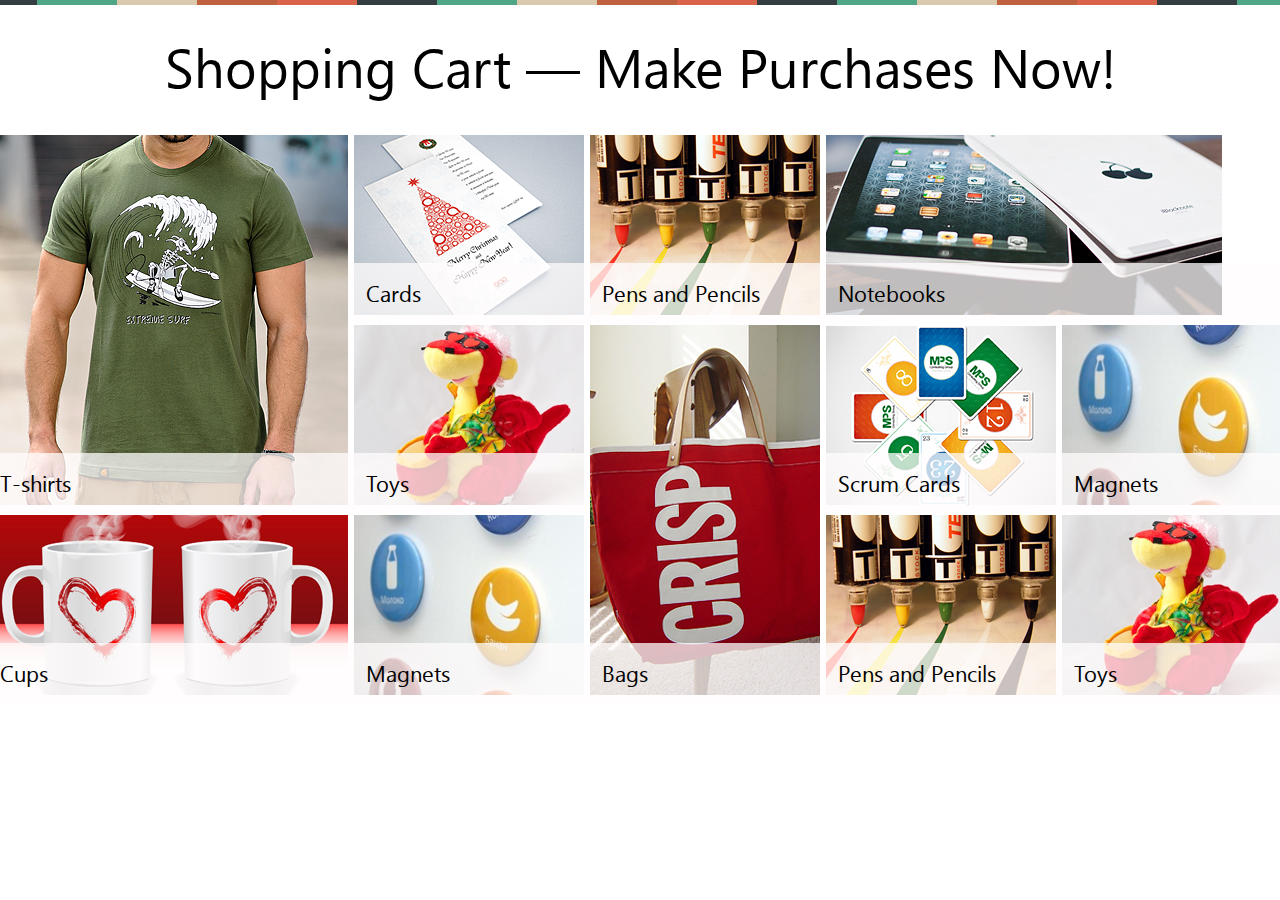
==== index.html @ 545456f2 "initial commit" ====
<html lang="en">

<head>
    <meta charset="UTF-8">
    <meta name="viewport" content="width=device-width, initial-scale=1.0">
    <meta http-equiv="X-UA-Compatible" content="ie=edge">
    <title>Viseven-task-3</title>
    <link rel="stylesheet" href="styles/reset.css">
    <link rel="stylesheet" href="styles/main.css">
    <link rel="stylesheet" href="styles/fonts.css">
</head>

<body>
    <div class="content-wrapper">
        <header>
            <p class="main-title">Shopping Cart — Make Purchases Now!</p>
            <div class="grid-items-container">
                <div class="item1">
                    <img src="images/t-shirts.png">
                    <a href="store.html">T-shirts</a>
                </div>
                <div class="item2">
                    <img src="images/cards.png">
                    <a href="">Cards</a>
                </div>
                <div class="item3">
                    <img src="images/pens.png">
                    <a href=""> Pens and Pencils</a>
                </div>
                <div class="item4">
                    <img src="images/notebooks.png">
                    <a href="">Notebooks</a>
                </div>
                <div class="item5">
                    <img src="images/toys.png">
                    <a href="">Toys</a>
                </div>
                <div class="item6">
                    <img src="images/bags.png">
                    <a href="">Bags</a>
                </div>
                <div class="item7">
                    <img src="images/scrum-cards.png">
                    <a href="">Scrum Cards</a>
                </div>
                <div class="item8">
                    <img src="images/magnets.png">
                    <a href="">Magnets</a>
                </div>
                <div class="item9">
                    <img src="images/cups.png">
                    <a href="">Cups</a>
                </div>
                <div class="item10">
                    <img src="images/magnets.png">
                    <a href="">Magnets</a>
                </div>
                <div class="item11">
                    <img src="images/pens.png">
                    <a href=""> Pens and Pencils</a>
                </div>
                <div class="item12">
                    <img src="images/toys.png">
                    <a href="">Toys</a>
                </div>
        </header>
        <footer>
        </footer>
        </div>

</body>

</html>
---- styles/main.css ----
body {
    width: 100%;
}

.content-wrapper {
    height: 768px;
    display: flex;
    justify-content: center;
}

header {
    background-image: url("../images/bg-line.png");
    background-repeat: no-repeat;
    background-position: center top;
}

.main-title {
    padding: 30px;
    font: 300 54px 'Segoe';
    text-align: center;
}

.grid-items-container {
    display: grid;
    grid-auto-rows: 190px;
}

img {
    padding: 3px;
}

.item1, .item2, .item3, .item4 {
    grid-row: 1;
}

.item5, .item6, .item7, .item8 {
    grid-row: 2;
}

.item9, .item10, .item11, .item12 {
    grid-row: 3;
}

.item1 {
    grid-column: 1;
}

.item2 {
    grid-column: 2;
}

.item3 {
    grid-column: 3;
}

.item4 {
    grid-column: 4/6;
}

.item5 {
    grid-column: 2;
}

.item6 {
    grid-column: 3;
}

.item7 {
    grid-column: 4;
}

.item8 {
    grid-column: 5;
}

.item9 {
    grid-column: 1;
}

.item10 {
    grid-column: 2;
}

.item11 {
    grid-column: 4;
}

.item12 {
    grid-column: 5;
}

.grid-items-container a {
    padding: 15px;
    display: block;
    position: relative;
    bottom: 55px;
    font: 300 22px 'Segoe';
    color: #010101;
    background: rgba(255, 252, 252, .75);
    z-index: 1;
    text-decoration: none;
}

/* T-shirts page */

.t-shirts-wrapper {
    height: 768px;
    display: flex;
    justify-content: space-between;
    flex-wrap: nowrap;
}

.t-shirt-items-container {
    display: grid;
    padding: 3% 0;
}

.t-shirt-items-container a {
    position: absolute;
    left: 30px;
    top: 25px;
}

.t-shirt-items-container p {
    padding: 15px;
    display: block;
    position: relative;
    bottom: 55px;
    font: 300 22px 'Segoe';
    color: #010101;
    background: rgba(255, 252, 252, .75);
    text-decoration: none;
}

.basket {
    position: absolute;
    top: 25px;
    right: 40px;
    width: 250px;
    padding: 10px;
    background: #f26632;
}

.t-shirt-title {
    position: absolute;
    left: 100px;
    top: 10px;
    font: 300 56px 'Segoe';
}

.t-shirt-item1 {
    grid-column: 1;
    grid-row: 1;
}

.t-shirt-item2 {
    grid-column: 2;
    grid-row: 1;
}

.t-shirt-item3 {
    grid-column: 3;
    grid-row: 1;
}

.t-shirt-item4 {
    grid-column: 4;
    grid-row: 1;
}

.t-shirt-item4 img {
    width: 360px;
    height: 370px;
}

.selection-block {
    display: flex;
    justify-content: space-between;
    width: 90%;
    height: 50px;
    position: relative;
    top: 100%;
    padding: 15px;
    background: #4ea686;
    color: #fff;
    text-decoration: none;
}

.selection-block input {
    padding: 10px 15px;
    font-size: 25px;
    border: 3px solid #fff;
    color: #fff;
    background: transparent;
}
---- styles/fonts.css ----
@font-face {
    font-family: 'Segoe';
    src: url('../fonts/Segoe.ttf') format('truetype');
    font-weight: 300;
    font-style: normal;
}
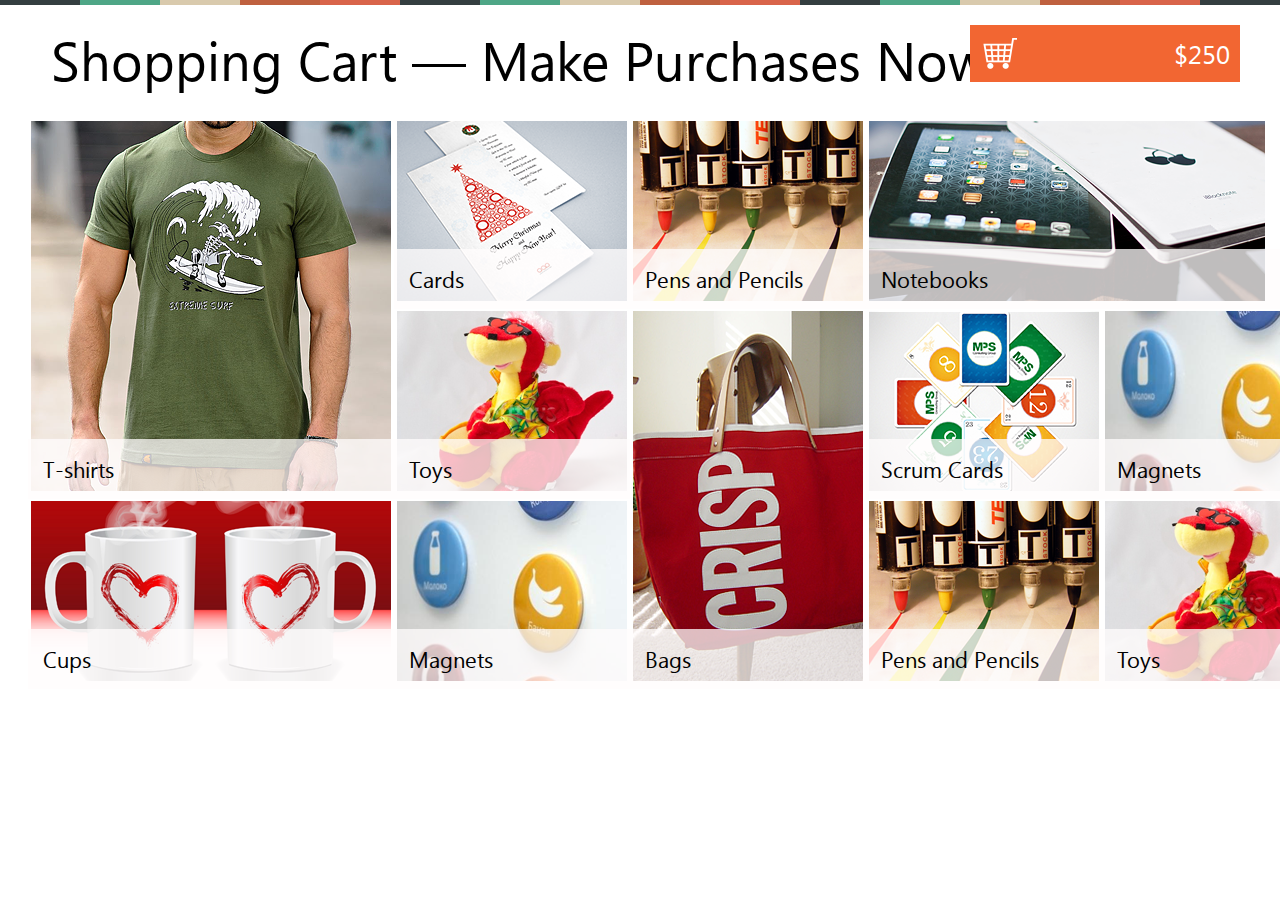
==== commit 6dcc026c: "update(main.css): add basket, change property order" ====
--- a/index.html
+++ b/index.html
@@ -1,72 +1,75 @@
 <html lang="en">
 
 <head>
-    <meta charset="UTF-8">
-    <meta name="viewport" content="width=device-width, initial-scale=1.0">
-    <meta http-equiv="X-UA-Compatible" content="ie=edge">
-    <title>Viseven-task-3</title>
-    <link rel="stylesheet" href="styles/reset.css">
-    <link rel="stylesheet" href="styles/main.css">
-    <link rel="stylesheet" href="styles/fonts.css">
+	<meta charset="UTF-8">
+	<meta name="viewport" content="width=device-width, initial-scale=1.0">
+	<meta http-equiv="X-UA-Compatible" content="ie=edge">
+	<title>Store</title>
+	<link rel="stylesheet" href="styles/main.css">
 </head>
 
 <body>
-    <div class="content-wrapper">
-        <header>
-            <p class="main-title">Shopping Cart — Make Purchases Now!</p>
-            <div class="grid-items-container">
-                <div class="item1">
-                    <img src="images/t-shirts.png">
-                    <a href="store.html">T-shirts</a>
-                </div>
-                <div class="item2">
-                    <img src="images/cards.png">
-                    <a href="">Cards</a>
-                </div>
-                <div class="item3">
-                    <img src="images/pens.png">
-                    <a href=""> Pens and Pencils</a>
-                </div>
-                <div class="item4">
-                    <img src="images/notebooks.png">
-                    <a href="">Notebooks</a>
-                </div>
-                <div class="item5">
-                    <img src="images/toys.png">
-                    <a href="">Toys</a>
-                </div>
-                <div class="item6">
-                    <img src="images/bags.png">
-                    <a href="">Bags</a>
-                </div>
-                <div class="item7">
-                    <img src="images/scrum-cards.png">
-                    <a href="">Scrum Cards</a>
-                </div>
-                <div class="item8">
-                    <img src="images/magnets.png">
-                    <a href="">Magnets</a>
-                </div>
-                <div class="item9">
-                    <img src="images/cups.png">
-                    <a href="">Cups</a>
-                </div>
-                <div class="item10">
-                    <img src="images/magnets.png">
-                    <a href="">Magnets</a>
-                </div>
-                <div class="item11">
-                    <img src="images/pens.png">
-                    <a href=""> Pens and Pencils</a>
-                </div>
-                <div class="item12">
-                    <img src="images/toys.png">
-                    <a href="">Toys</a>
-                </div>
-        </header>
-        <footer>
-        </footer>
-        </div>
+	<div class="content-wrapper">
+		<header>
+			<div class="basket">
+				<img src="images/icons/basket.png">
+				<span>$250</span>
+			</div>
+		</header>
+		<main>
+			<p class="main-title">Shopping Cart — Make Purchases Now!</p>
+			<div class="grid-items-container">
+				<div class="item1">
+					<img src="images/items/t-shirts.png">
+					<a href="store.html">T-shirts</a>
+				</div>
+				<div class="item2">
+					<img src="images/items/cards.png">
+					<a href="">Cards</a>
+				</div>
+				<div class="item3">
+					<img src="images/items/pens.png">
+					<a href="">Pens and Pencils</a>
+				</div>
+				<div class="item4">
+					<img src="images/items/notebooks.png">
+					<a href="">Notebooks</a>
+				</div>
+				<div class="item5">
+					<img src="images/items/toys.png">
+					<a href="">Toys</a>
+				</div>
+				<div class="item6">
+					<img src="images/items/bags.png">
+					<a href="">Bags</a>
+				</div>
+				<div class="item7">
+					<img src="images/items/scrum-cards.png">
+					<a href="">Scrum Cards</a>
+				</div>
+				<div class="item8">
+					<img src="images/items/magnets.png">
+					<a href="">Magnets</a>
+				</div>
+				<div class="item9">
+					<img src="images/items/cups.png">
+					<a href="">Cups</a>
+				</div>
+				<div class="item10">
+					<img src="images/items/magnets.png">
+					<a href="">Magnets</a>
+				</div>
+				<div class="item11">
+					<img src="images/items/pens.png">
+					<a href=""> Pens and Pencils</a>
+				</div>
+				<div class="item12">
+					<img src="images/items/toys.png">
+					<a href="">Toys</a>
+				</div>
+			</div>
+		</main>
+	</div>
 
 </body>
 
--- a/styles/main.css
+++ b/styles/main.css
@@ -1,23 +1,17 @@
-body {
-    width: 100%;
-}
+@import "reset.css";
+@import "fonts.css";
 
 .content-wrapper {
+    display: flex;
+    justify-content: center;
+    width: 1366px;
     height: 768px;
-    display: flex;
-    justify-content: center;
-}
-
-header {
-    background-image: url("../images/bg-line.png");
-    background-repeat: no-repeat;
-    background-position: center top;
+    background: url("../images/bg-line.png") no-repeat center top;
 }
 
 .main-title {
-    padding: 30px;
+    padding: 23px;
     font: 300 54px 'Segoe';
-    text-align: center;
 }
 
 .grid-items-container {
@@ -29,15 +23,24 @@
     padding: 3px;
 }
 
-.item1, .item2, .item3, .item4 {
-    grid-row: 1;
-}
-
-.item5, .item6, .item7, .item8 {
+.item1,
+.item2,
+.item3,
+.item4 {
+    grid-row: 1;
+}
+
+.item5,
+.item6,
+.item7,
+.item8 {
     grid-row: 2;
 }
 
-.item9, .item10, .item11, .item12 {
+.item9,
+.item10,
+.item11,
+.item12 {
     grid-row: 3;
 }
 
@@ -90,10 +93,10 @@
 }
 
 .grid-items-container a {
-    padding: 15px;
-    display: block;
     position: relative;
     bottom: 55px;
+    display: block;
+    padding: 15px;
     font: 300 22px 'Segoe';
     color: #010101;
     background: rgba(255, 252, 252, .75);
@@ -104,10 +107,12 @@
 /* T-shirts page */
 
 .t-shirts-wrapper {
-    height: 768px;
     display: flex;
     justify-content: space-between;
     flex-wrap: nowrap;
+    width: 1366px;
+    height: 768px;
+    background: url("../images/bg-line.png") no-repeat center top;
 }
 
 .t-shirt-items-container {
@@ -117,15 +122,15 @@
 
 .t-shirt-items-container a {
     position: absolute;
+    top: 25px;
     left: 30px;
-    top: 25px;
 }
 
 .t-shirt-items-container p {
-    padding: 15px;
-    display: block;
     position: relative;
     bottom: 55px;
+    display: block;
+    padding: 15px;
     font: 300 22px 'Segoe';
     color: #010101;
     background: rgba(255, 252, 252, .75);
@@ -133,18 +138,25 @@
 }
 
 .basket {
-    position: absolute;
+    position: absolute;    
     top: 25px;
     right: 40px;
+    display: flex;
+    justify-content: space-between;
     width: 250px;
     padding: 10px;
     background: #f26632;
 }
 
+.basket span {
+    font: 300 26px 'Segoe';
+    color: #fff;
+}
+
 .t-shirt-title {
     position: absolute;
+    top: 10px;
     left: 100px;
-    top: 10px;
     font: 300 56px 'Segoe';
 }
 
@@ -174,22 +186,22 @@
 }
 
 .selection-block {
+    position: relative;
+    top: 100%;
     display: flex;
     justify-content: space-between;
     width: 90%;
     height: 50px;
-    position: relative;
-    top: 100%;
     padding: 15px;
+    color: #fff;
     background: #4ea686;
-    color: #fff;
     text-decoration: none;
 }
 
 .selection-block input {
     padding: 10px 15px;
     font-size: 25px;
-    border: 3px solid #fff;
     color: #fff;
     background: transparent;
-}
+    border: 3px solid #fff;
+}
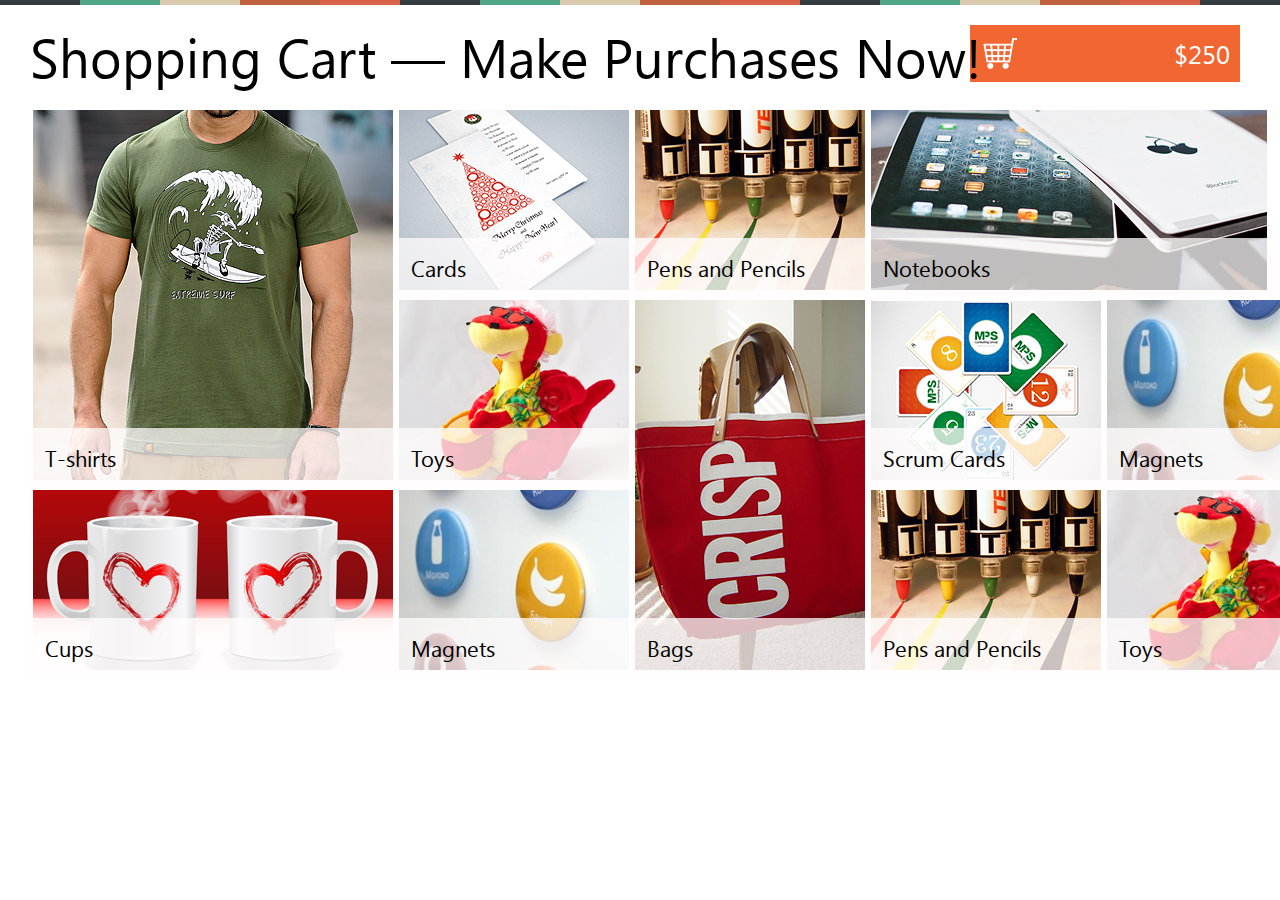
==== commit 1ae3c550: "update(main.css): add icons to cart page" ====
--- a/index.html
+++ b/index.html
@@ -10,14 +10,14 @@
 
 <body>
 	<div class="content-wrapper">
-		<header>
+		<header class="main-page">
 			<div class="basket">
 				<img src="images/icons/basket.png">
 				<span>$250</span>
 			</div>
+			<h1 class="main-title">Shopping Cart — Make Purchases Now!</h1>
 		</header>
 		<main>
-			<p class="main-title">Shopping Cart — Make Purchases Now!</p>
 			<div class="grid-items-container">
 				<div class="item1">
 					<img src="images/items/t-shirts.png">
--- a/styles/main.css
+++ b/styles/main.css
@@ -3,20 +3,35 @@
 
 .content-wrapper {
     display: flex;
+    flex-direction: column;
     justify-content: center;
     width: 1366px;
     height: 768px;
     background: url("../images/bg-line.png") no-repeat center top;
 }
 
+.main-page {
+    width: 100%;
+    /* height: 100%; */
+}
+
+.cart-page {
+    width: 100%;
+    /* height: 100%; */
+}
+
 .main-title {
-    padding: 23px;
+    position: absolute;
+    top: 20px;
+    padding-left: 30px;
     font: 300 54px 'Segoe';
 }
 
 .grid-items-container {
     display: grid;
     grid-auto-rows: 190px;
+    padding: 30px;
+    margin-top: 15px;
 }
 
 img {
@@ -117,12 +132,12 @@
 
 .t-shirt-items-container {
     display: grid;
-    padding: 3% 0;
+    padding: 30px;
 }
 
 .t-shirt-items-container a {
     position: absolute;
-    top: 25px;
+    top: 35px;
     left: 30px;
 }
 
@@ -138,7 +153,7 @@
 }
 
 .basket {
-    position: absolute;    
+    position: absolute;
     top: 25px;
     right: 40px;
     display: flex;
@@ -153,9 +168,9 @@
     color: #fff;
 }
 
-.t-shirt-title {
-    position: absolute;
-    top: 10px;
+.title {
+    position: absolute;
+    top: 20px;
     left: 100px;
     font: 300 56px 'Segoe';
 }
@@ -205,3 +220,110 @@
     background: transparent;
     border: 3px solid #fff;
 }
+
+/* cart page */
+
+.cart-wrapper {
+    width: 1366px;
+    height: 768px;
+    background: url("../images/bg-line.png") no-repeat center top;
+}
+
+.back img {
+    position: absolute;
+    top: 35px;
+    left: 30px;
+}
+
+.shop-list {
+    width: 35%;
+    padding: 8%;
+    font: 300 16px 'Segoe';
+}
+
+.titles {
+    font: 300 20px 'Segoe';
+}
+
+.shop-list div {
+    display: flex;
+    justify-content: space-between;
+    padding: 10px;
+}
+
+.fa-trash-alt{
+    padding: 4px;
+    width: 10px;
+    color: #fff;
+    border: 1px solid #fff;
+    cursor: pointer;
+}
+
+.shop-list div:nth-child(2n+1) {
+    background: #d9644a;
+}
+
+.shop-list div:nth-child(2n) {
+    background: #bf613f;
+}
+
+.shop-list div:nth-child(8) {
+    background: #343e40;
+}
+
+.shop-list div:nth-child(9) {
+    background: #4ea686;
+}
+
+.shop-list-item span:first-of-type{
+    width: 180px;
+}
+.shop-list-item span:last-of-type{
+    width: 145px;
+    text-align: right;
+}
+
+.shop-list input {
+    width: 20px;
+    height: 20px;
+    color: #fff;
+    background: transparent;
+    border: 1px solid #fff;
+    cursor: pointer;
+}
+
+.buttons-wrapper {
+    margin: 10px 0;
+}
+
+input.clear-all,
+input.continue,
+input.buy {
+    height: 30px;
+    border: 1px solid #fff;
+    cursor: pointer;
+}
+
+input.clear-all {
+    width: 115px;
+}
+
+input.continue {
+    width: 150px;
+}
+
+input.buy {
+    width: 100px;
+}
+
+.shop-list span {
+    color: #fff;
+}
+
+.total-sum {
+    font: 300 20px 'Segoe';
+    color: #fff;
+}
+
+
+
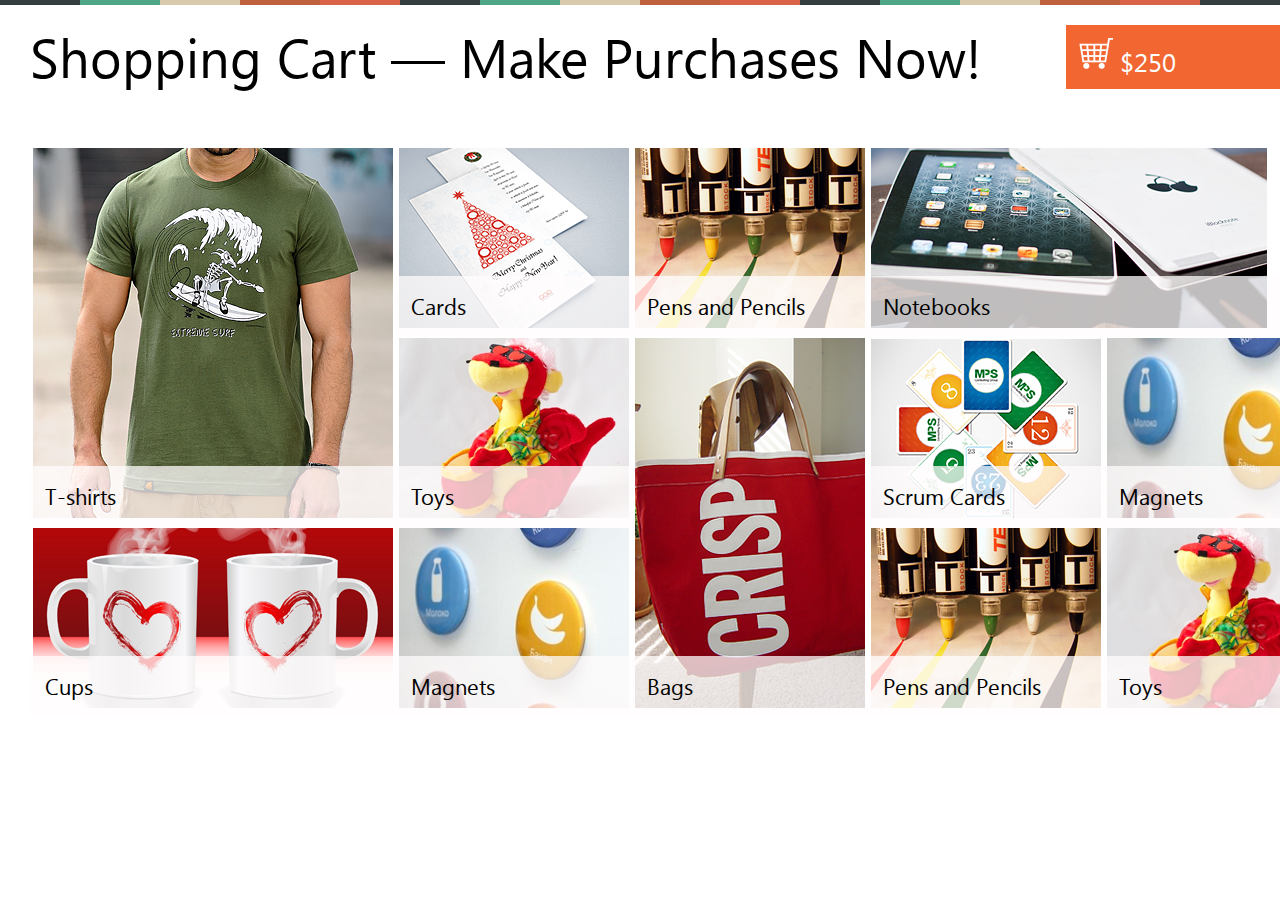
==== commit 04565797: "add(main.js): add click function" ====
--- a/index.html
+++ b/index.html
@@ -11,11 +11,13 @@
 <body>
 	<div class="content-wrapper">
 		<header class="main-page">
+			<h1 class="main-title">Shopping Cart — Make Purchases Now!</h1>
 			<div class="basket">
-				<img src="images/icons/basket.png">
-				<span>$250</span>
+				<a href="cart.html">
+					<img src="images/icons/basket.png">
+					<span>$250</span>
+				</a>
 			</div>
-			<h1 class="main-title">Shopping Cart — Make Purchases Now!</h1>
 		</header>
 		<main>
 			<div class="grid-items-container">
--- a/styles/main.css
+++ b/styles/main.css
@@ -2,17 +2,21 @@
 @import "fonts.css";
 
 .content-wrapper {
-    display: flex;
-    flex-direction: column;
-    justify-content: center;
     width: 1366px;
     height: 768px;
     background: url("../images/bg-line.png") no-repeat center top;
 }
 
 .main-page {
+    position: relative;
     width: 100%;
-    /* height: 100%; */
+    height: 15%;
+}
+
+.store-page {
+    position: relative;
+    width: 100%;
+    height: 15%;
 }
 
 .cart-page {
@@ -31,11 +35,14 @@
     display: grid;
     grid-auto-rows: 190px;
     padding: 30px;
-    margin-top: 15px;
 }
 
 img {
     padding: 3px;
+}
+
+a {
+    text-decoration: none;
 }
 
 .item1,
@@ -122,9 +129,6 @@
 /* T-shirts page */
 
 .t-shirts-wrapper {
-    display: flex;
-    justify-content: space-between;
-    flex-wrap: nowrap;
     width: 1366px;
     height: 768px;
     background: url("../images/bg-line.png") no-repeat center top;
@@ -132,7 +136,7 @@
 
 .t-shirt-items-container {
     display: grid;
-    padding: 30px;
+    padding: 0 30px;
 }
 
 .t-shirt-items-container a {
@@ -155,9 +159,7 @@
 .basket {
     position: absolute;
     top: 25px;
-    right: 40px;
-    display: flex;
-    justify-content: space-between;
+    right: 30px;
     width: 250px;
     padding: 10px;
     background: #f26632;
@@ -221,6 +223,10 @@
     border: 3px solid #fff;
 }
 
+.selection-block span {
+    font: 300 20px 'Segoe';
+}
+
 /* cart page */
 
 .cart-wrapper {
@@ -245,6 +251,10 @@
     font: 300 20px 'Segoe';
 }
 
+.titles span:nth-child(2) {
+    width: 40px;
+}
+
 .shop-list div {
     display: flex;
     justify-content: space-between;
@@ -253,8 +263,9 @@
 
 .fa-trash-alt{
     padding: 4px;
-    width: 10px;
-    color: #fff;
+    width: 25px;
+    color: #fff;
+    background: transparent;
     border: 1px solid #fff;
     cursor: pointer;
 }
